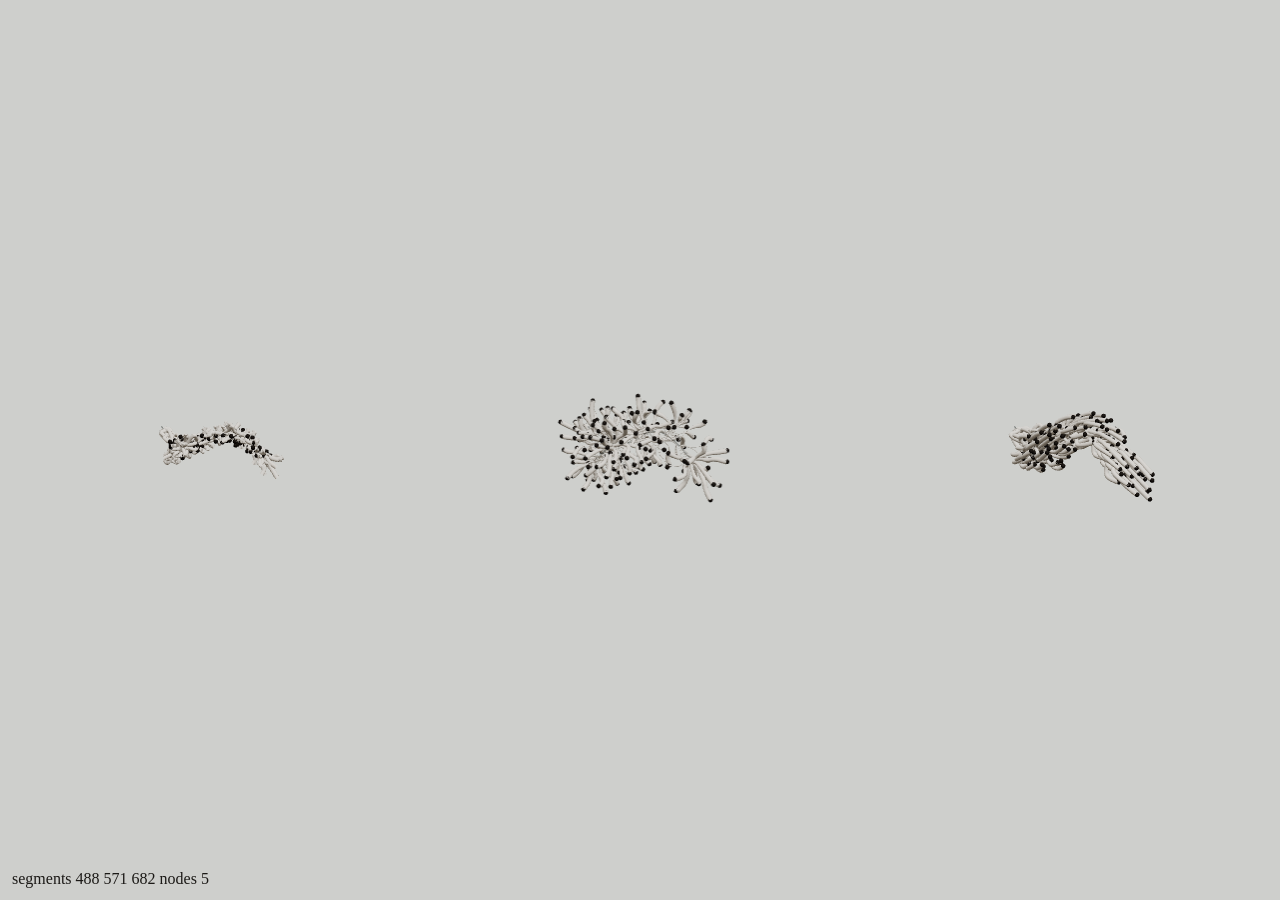
==== checks/live.html @ de6ae222 "Replace the cube field with the flock studies, so a signature sets the situation and texture, volume" ====
<!DOCTYPE html>
<html lang="en">
<head>
  <meta charset="utf-8">
  <title>Live reaction check</title>
  <style>
    body { margin: 0; background: #e4dfd4; }
    .row { display: grid; grid-template-columns: 1fr 1fr 1fr; height: 100vh; }
    canvas { width: 100%; height: 100%; display: block; }
    #report { position: fixed; left: 12px; bottom: 12px; margin: 0; color: #1b1916; }
  </style>
  <script type="importmap">
    { "imports": { "three": "../vendor/three.module.js" } }
  </script>
</head>
<body>
  <div class="row">
    <canvas id="cohesion"></canvas>
    <canvas id="separation"></canvas>
    <canvas id="alignment"></canvas>
  </div>
  <p id="report">Waiting.</p>
  <script>
    window.addEventListener("error", (event) => {
      document.querySelector("#report").textContent = "error " + event.message;
    });
  </script>
  <script type="module">
    const report = document.querySelector("#report");
    try {
    const { STUDIES, createFlock, readSignature, setModifier, setModifiers, setSymmetry, publishNodes } = await import("../sim.js?v=turns44");
    const { createView, setPlayback, setSculptureColour } = await import("../view.js?v=turns44");

    const choice = new URLSearchParams(location.search);
    const points = [];
    const shape = choice.get("shape") || "wave";
    if (shape === "straight") {
      for (let i = 0; i < 80; i++) points.push({ x: 40 + i * 6, y: 140 });
    } else if (shape === "corner") {
      for (let i = 0; i <= 40; i++) points.push({ x: 40 + i * 6, y: 60 });
      for (let i = 1; i <= 40; i++) points.push({ x: 280, y: 60 + i * 4 });
    } else if (shape === "zigzag") {
      for (let i = 0; i < 7; i++) points.push({ x: 40 + i * 80, y: i % 2 ? 40 : 220 });
    } else if (shape === "loop") {
      for (let i = 0; i <= 80; i++) {
        const angle = (i / 80) * Math.PI * 2;
        points.push({ x: 300 + Math.cos(angle) * 110, y: 140 + Math.sin(angle) * 90 });
      }
    } else if (shape === "mark-a") {
      for (let i = 0; i <= 64; i++) {
        const t = i / 64;
        const angle = t * Math.PI * 1.7;
        points.push({ x: 120 + Math.cos(angle) * 70, y: 90 + Math.sin(angle) * 70 });
      }
      for (let i = 1; i <= 48; i++) points.push({ x: 120 + i * 8, y: 160 + i * 1.4 });
    } else if (shape === "split") {
      for (let i = 0; i < 50; i++) points.push({ x: 40 + i * 8, y: 60 });
      points.push({ break: true });
      for (let i = 0; i < 50; i++) points.push({ x: 40 + i * 8, y: 220 });
    } else if (shape === "mark-b") {
      const joints = [[40, 200], [160, 40], [240, 180], [360, 50], [500, 160]];
      for (let j = 0; j < joints.length - 1; j++) {
        const a = joints[j];
        const b = joints[j + 1];
        const steps = j === 0 ? 18 : 16;
        for (let i = j === 0 ? 0 : 1; i <= steps; i++) {
          const t = i / steps;
          points.push({ x: a[0] + (b[0] - a[0]) * t, y: a[1] + (b[1] - a[1]) * t });
        }
      }
    } else {
      for (let i = 0; i < 80; i++) {
        const t = i / 79;
        points.push({ x: 40 + t * 520, y: 80 + Math.sin(t * Math.PI * 2.2) * 50 });
      }
      points.push({ break: true });
      for (let i = 0; i < 40; i++) points.push({ x: 80 + i * 4, y: 200 - i * 3 });
    }
    const signature = readSignature(points, 640, 280);
    if (choice.get("symmetry") === "1") {
      setSymmetry(true);
      publishNodes(signature);
    }
    if (choice.get("texture") || choice.get("volume") || choice.get("motion")) {
      const strength = Number(choice.get("strength") || 0.85);
      setModifiers({
        texture: { id: choice.get("texture") || "none", strength },
        volume: { id: choice.get("volume") || "none", strength },
        motion: { id: choice.get("motion") || "none", strength },
      });
    } else {
      setModifier({ id: choice.get("modifier") || "none", strength: Number(choice.get("strength") || 0) });
    }
    if (choice.get("hue") != null) setSculptureColour({ hue: Number(choice.get("hue")) });
    setPlayback({ speed: 1, paused: false });
    const views = ["cohesion", "separation", "alignment"].map((id, index) => {
      const canvas = document.querySelector("#" + id);
      canvas.width = 420;
      canvas.height = 640;
      const view = createView(canvas, { autoRotate: false });
      view.follow(createFlock(signature, STUDIES[index], 4));
      return view;
    });
    const warmup = Number(choice.get("warmup") || 0);
    for (let step = 0; step < warmup; step++) {
      for (const view of views) view.step();
    }
    const started = performance.now();
    function publish() {
      const counts = ["cohesion", "separation", "alignment"].map((id) => document.querySelector("#" + id).dataset.segments || "0");
      report.textContent = `segments ${counts.join(" ")} nodes ${signature.nodes.length}`;
      document.body.dataset.segments = counts.join(",");
    }
    function tick() {
      publish();
      if (performance.now() - started < 6000) requestAnimationFrame(tick);
    }
    requestAnimationFrame(tick);
    views.forEach((view) => view.fit());
    } catch (error) {
      report.textContent = "error " + (error && error.stack ? error.stack : error);
    }
  </script>
</body>
</html>
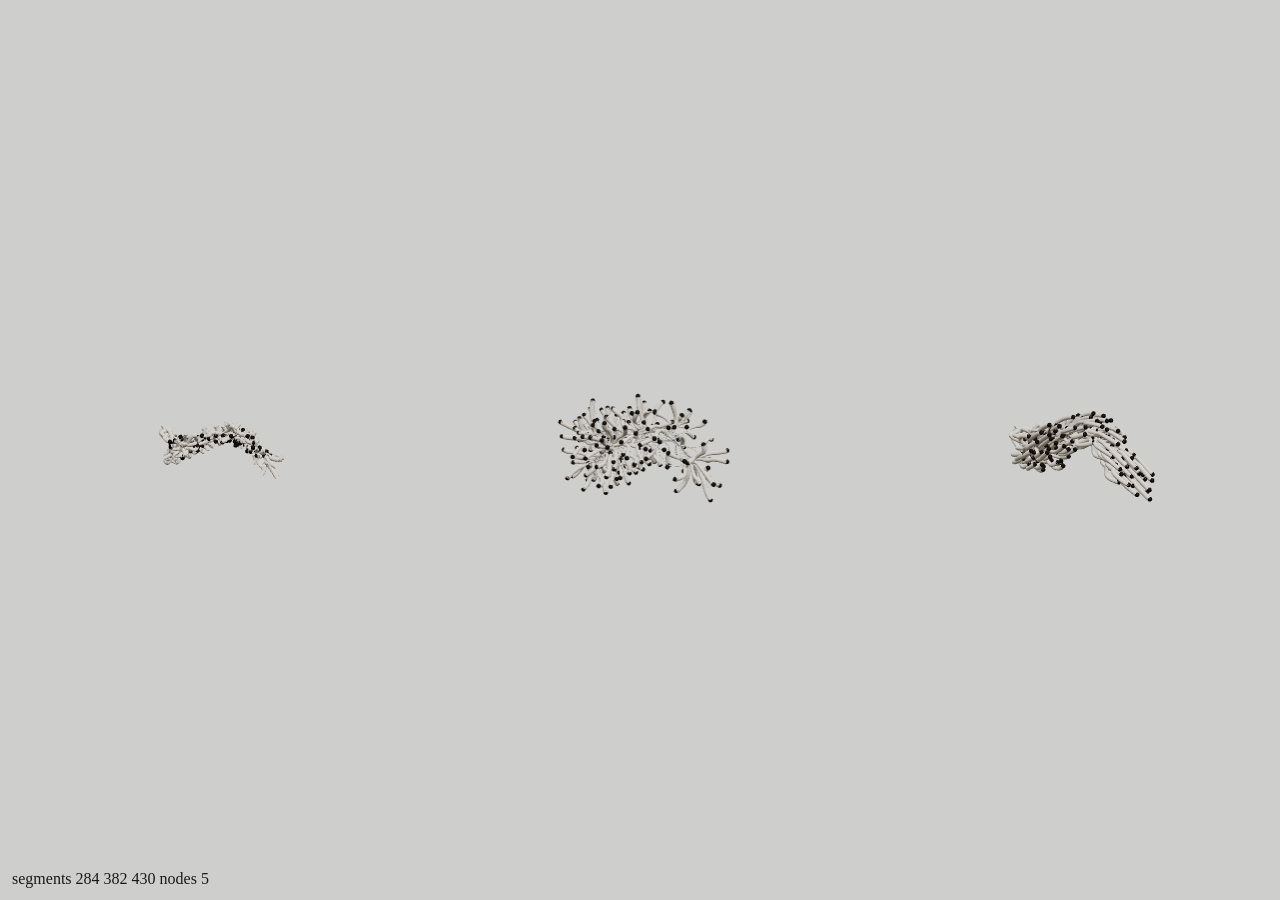
==== commit e0a41478: "Record the current instrument, so murmuration, the experiment mirror, and the research graphics stay" ====
--- a/checks/live.html
+++ b/checks/live.html
@@ -28,8 +28,8 @@
   <script type="module">
     const report = document.querySelector("#report");
     try {
-    const { STUDIES, createFlock, readSignature, setModifier, setModifiers, setSymmetry, publishNodes } = await import("../sim.js?v=turns44");
-    const { createView, setPlayback, setSculptureColour } = await import("../view.js?v=turns44");
+    const { STUDIES, createFlock, readSignature, setModifier, setModifiers, setSymmetry, publishNodes } = await import("../sim.js?v=turns45");
+    const { createView, setPlayback, setSculptureColour } = await import("../view.js?v=turns46");
 
     const choice = new URLSearchParams(location.search);
     const points = [];
